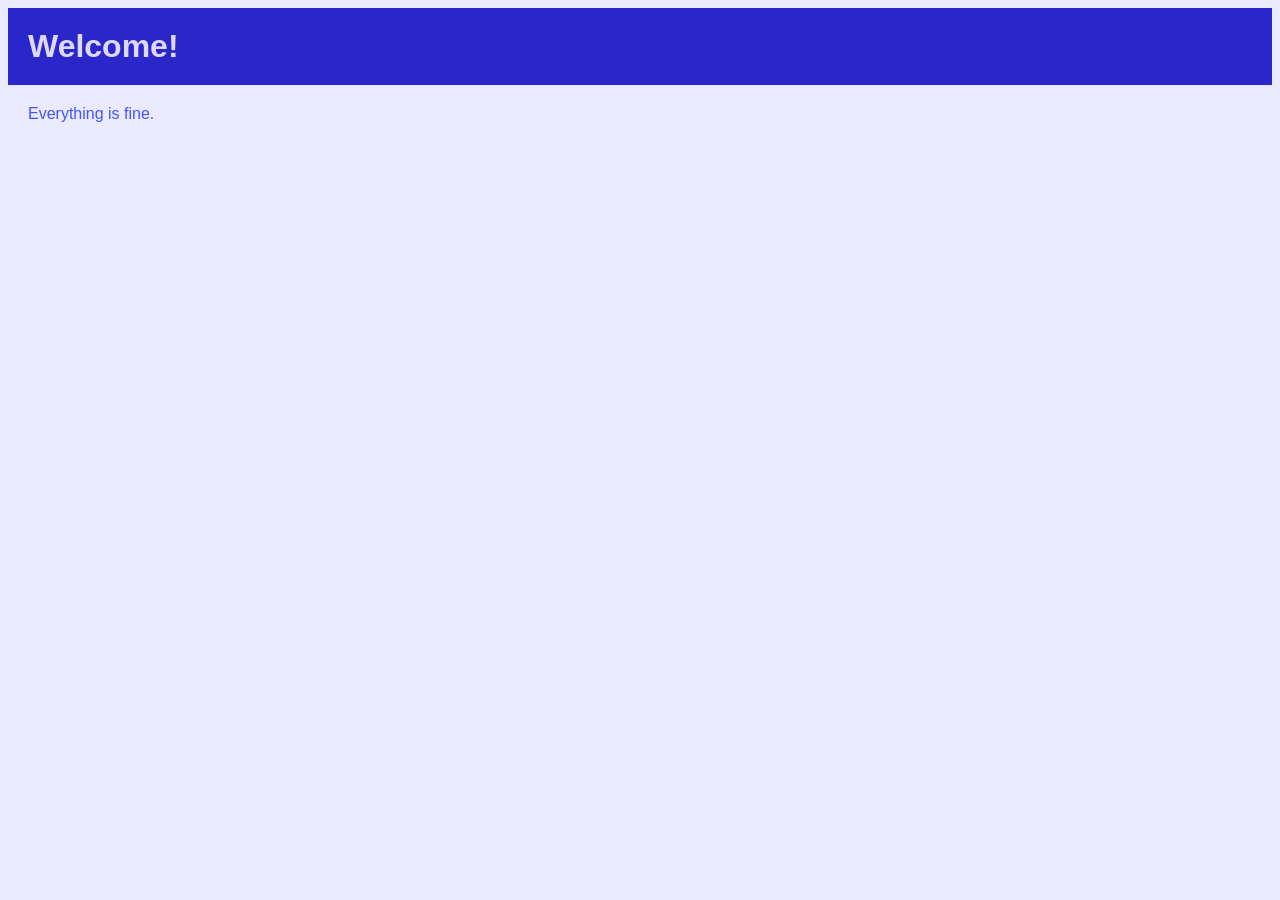
==== index.html @ 423c2960 "created index" ====
<!DOCTYPE html>
<html lang="en">

<head>
    <meta charset="UTF-8">
    <meta name="viewport" content="width=device-width, initial-scale=1.0">
    <title>Home</title>
    <style>
        h1 {
            font-family: Arial, sans-serif;
            background-color: #2a27ca;
            color: #ded8ff;
            margin: 0;
            padding: 20px;
        }

        p {
            font-family: Arial, sans-serif;
            font-size: 16px;
            color: #4654f3;
            margin: 20px;
        }

        body {
            background-color: #e9eaff;
        }
    </style>
</head>

<body>
    <h1>Welcome!</h1>
    <p>Everything is fine.</p>
</body>

</html>
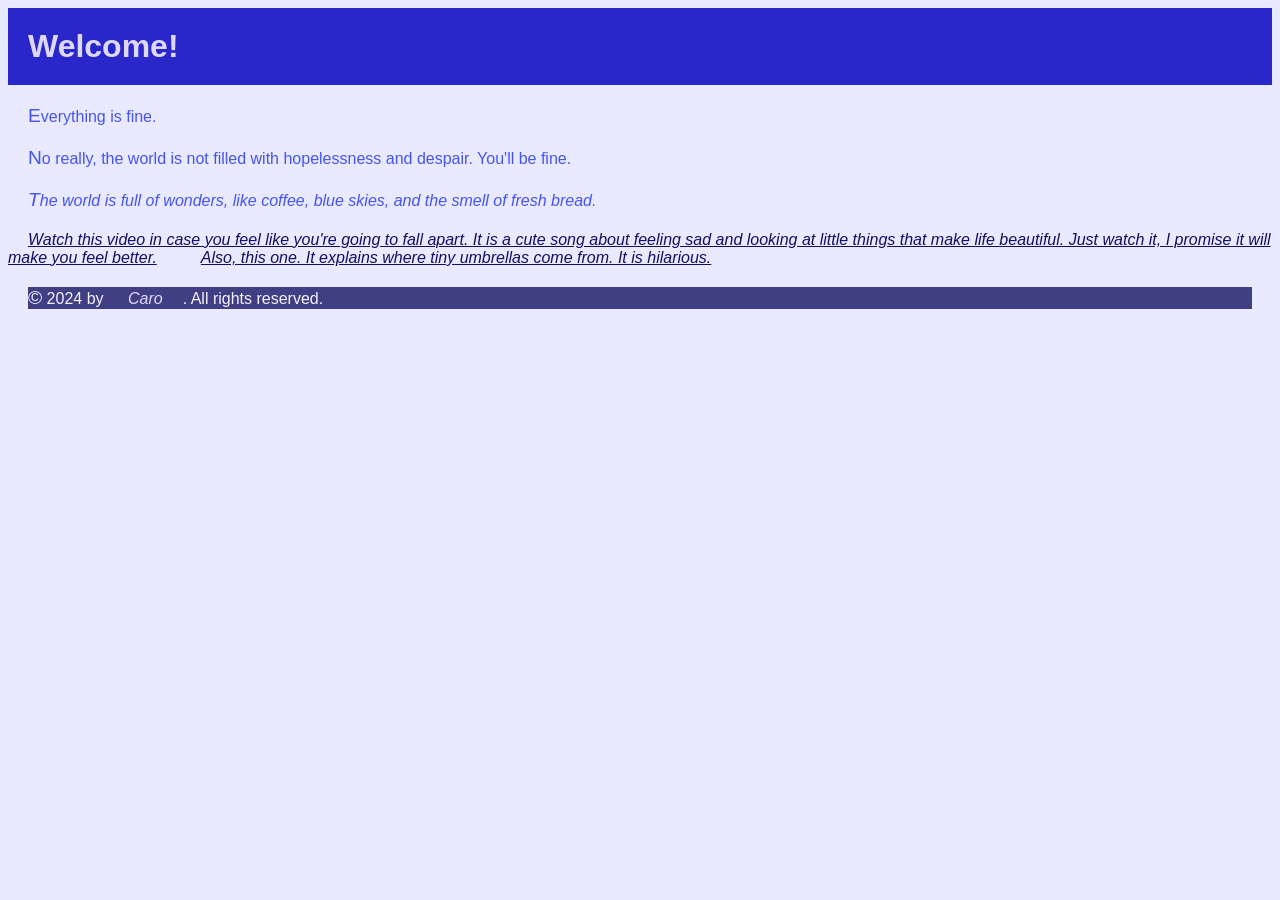
==== commit bd0c270a: "added precedence" ====
--- a/index.html
+++ b/index.html
@@ -6,6 +6,7 @@
     <meta name="viewport" content="width=device-width, initial-scale=1.0">
     <title>Home</title>
     <style>
+        /*Basic CSS Selectors: Element, Class(.) & ID(#)*/
         h1 {
             font-family: Arial, sans-serif;
             background-color: #2a27ca;
@@ -21,15 +22,72 @@
             margin: 20px;
         }
 
+        a {
+            font-family: Arial, sans-serif;
+            color: #111062;
+            text-decoration: underline;
+            margin: 20px;
+            font-style: italic;
+        }
+
         body {
             background-color: #e9eaff;
         }
+
+        .important-text:hover {
+            background-color: #8382e7;
+            color: #ded8ff
+        }
+
+        #lead {
+            font-style: italic;
+        }
+
+        /*Pseudoclasses
+        :hover (applies styles when an element is hovered over by the mouse)
+        Pseudoclasses must be added to the end of other selectors (e.g., .important:hover).*/
+        p::first-letter {
+            font-size: 120%;
+        }
+
+        /*Pseudoselector - style elements when hover, visited/unvisited links, click, etc.*/
+        footer p {
+            color: #f3f3ff;
+            background-color: #403f83;
+        }
+
+        footer a {
+            color: #ded8ff;
+            text-decoration: none;
+        }
+
+        /*Styles have to go from non-specific to specific. That's why hover has to be the last one
+        Hover effects are super cool for images.*/
+        footer a:hover {
+            color: #ff7cdc;
+            font-size: 120%;
+        }
     </style>
+
 </head>
 
 <body>
     <h1>Welcome!</h1>
     <p>Everything is fine.</p>
+    <p class="important-text">No really, the world is not filled with hopelessness and despair.
+        You'll be fine.</p>
+    <p id="lead">The world is full of wonders, like coffee, blue skies, and the smell of fresh bread.</p>
+    <a href="https://www.youtube.com/watch?v=PppkNH3bKV4&list=RDPppkNH3bKV4&start_radio=1"> Watch this video in case you
+        feel like you're going to fall apart. It is a cute song about feeling sad and looking at little things that make
+        life beautiful. Just watch it, I
+        promise it will make you feel better.</a>
+    <a href="https://www.youtube.com/watch?v=f4bBjgf_wJg&list=RDf4bBjgf_wJg&start_radio=1"> Also, this one. It explains
+        where tiny umbrellas come from. It is hilarious.</a>
+
+    <footer>
+        <p>© 2024 by <a href="https://en.wiktionary.org/wiki/caro">Caro</a>. All rights reserved.</p>
+    </footer>
 </body>
 
+
 </html>
